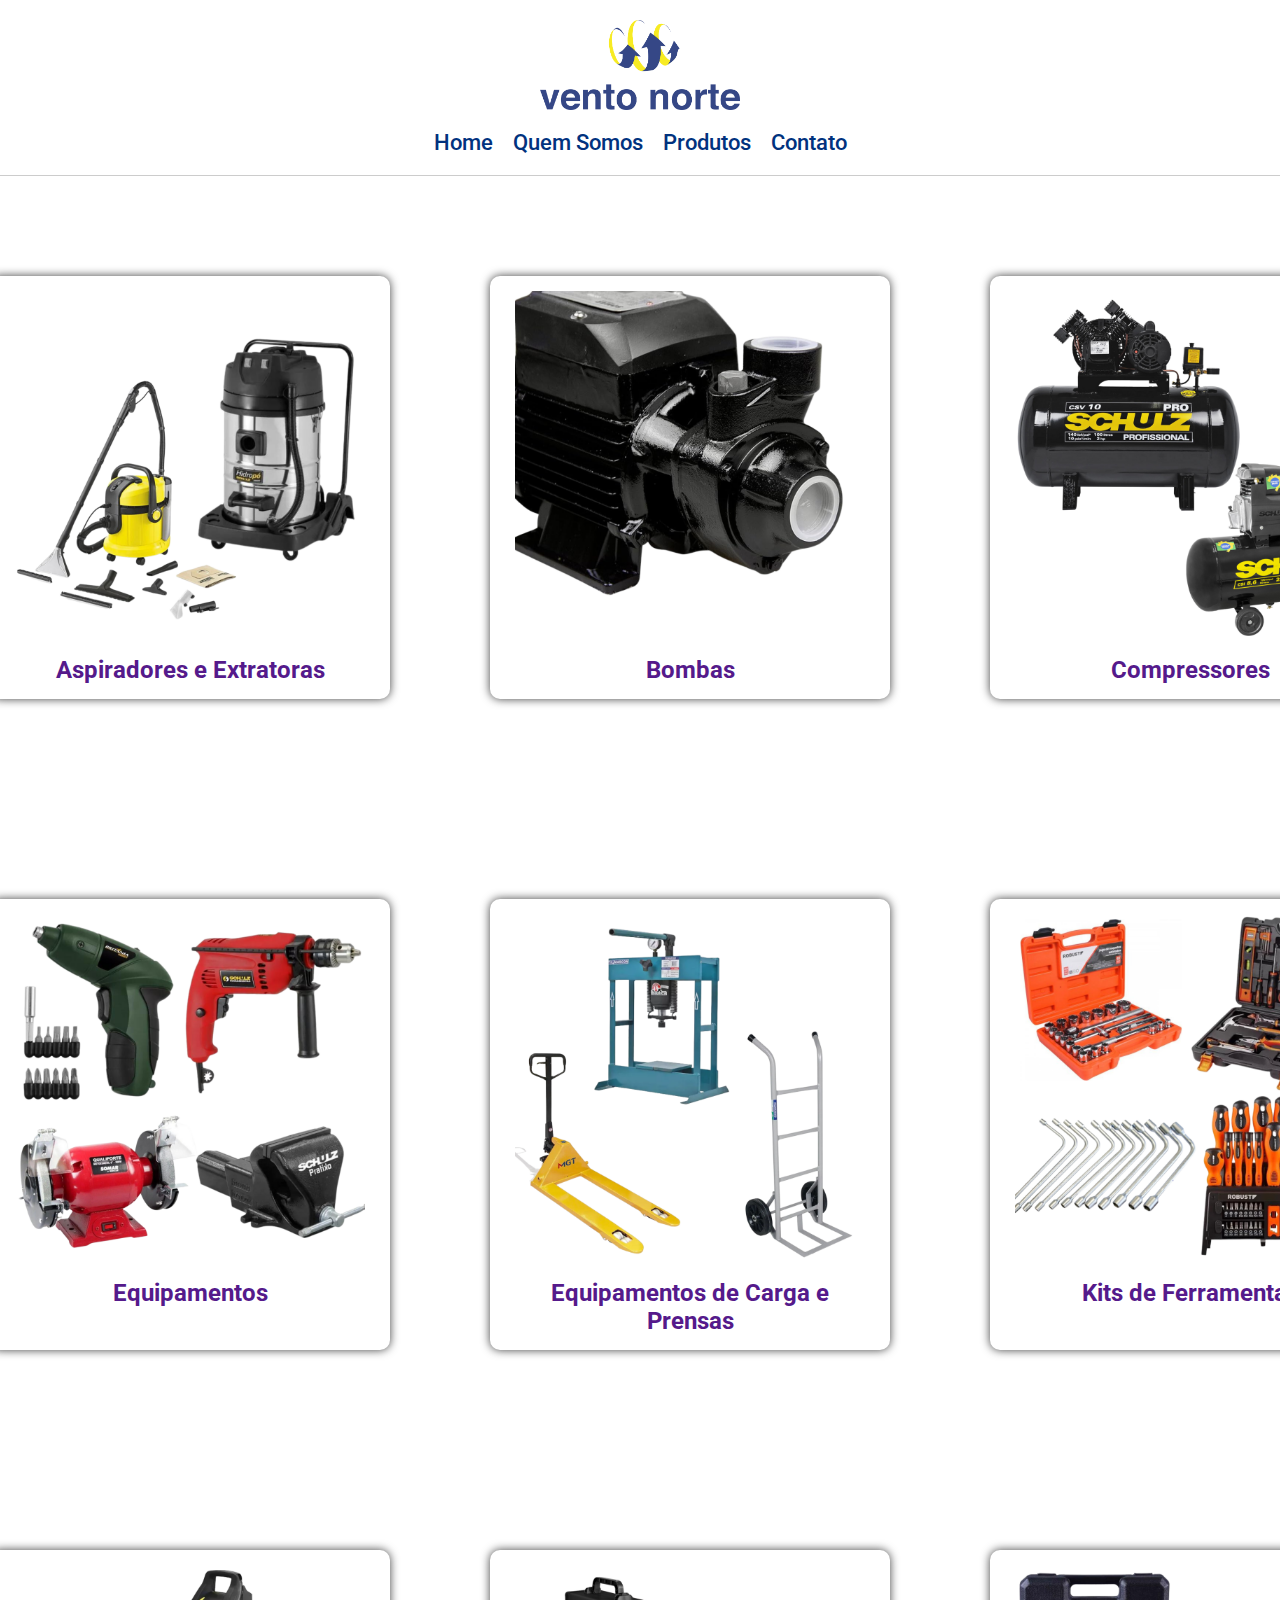
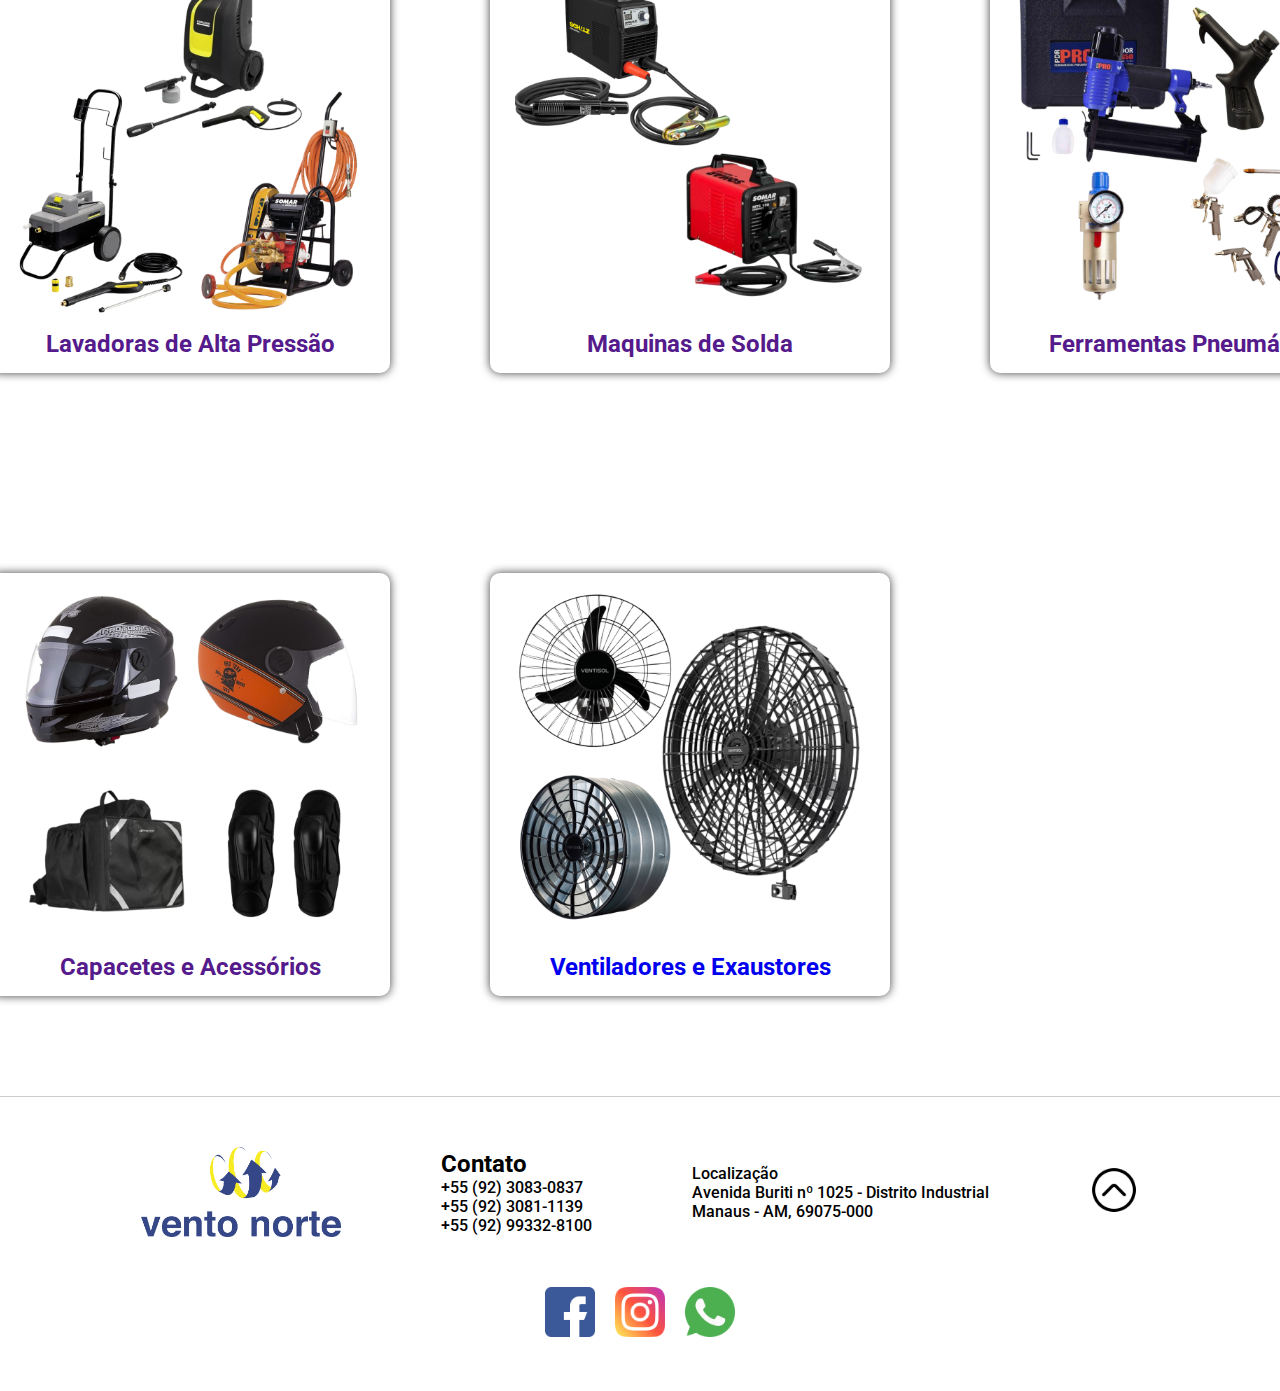
==== pages/Produtos.html @ 00a1b151 "adicionado página de produtos e página aspiradores" ====
<!DOCTYPE html>
<html lang="pt-br">
  <head>
    <meta charset="UTF-8" />
    <meta name="viewport" content="width=device-width, initial-scale=1.0" />
    <link rel="stylesheet" href="../style.css" />
    <link rel="stylesheet" href="../style/produtos.css" />
    <title>Vento Norte Manaus</title>
  </head>
  <body>
    <header id="header">
      <img src="../../assets/Logo Azul.png" alt="" />
      <nav>
        <ul>
          <li>
            <a href="../index.html">Home</a>
          </li>
          <li>
            <a href="">Quem Somos</a>
          </li>
          <li id="products">
            <a href="../pages/Produtos.html">Produtos</a>
            <ul id="list-products">
              <li>
                <a href="products/aspirador.html">Aspiradores e Extratoras</a>
              </li>
              <li>
                <a href="">Bombas</a>
              </li>
              <li>
                <a href="">Compressores</a>
              </li>
              <li>
                <a href="">Equipamentos</a>
              </li>
              <li>
                <a href="">Equipamentos de Carga</a>
              </li>
              <li>
                <a href="">Kits de Ferramentas</a>
              </li>
              <li>
                <a href="">Lavadoras de Alta Pressão</a>
              </li>
              <li>
                <a href="">Máquinas de Solda</a>
              </li>
              <li>
                <a href="">Ferramentas Pneumáticas</a>
              </li>
              <li>
                <a href="">Capacetes e Acessórios</a>
              </li>
              <li>
                <a href="products/ventiladores.html">Ventiladores e Exaustores</a>
              </li>
            </ul>
          </li>
          <li>
            <a href="">Contato</a>
          </li>
        </ul>
      </nav>
    </header>

    <main>
        <section id="produtos">
            <div class="produtos">
              <a href="">
                <img src="../assets/products/aspirador.png" alt="">
                <h2>Aspiradores e Extratoras</h2>
              </a>
            </div>
            <div class="produtos">
              <a href="">
                <img src="../assets/products/bomba.png" alt="">
                <h2>Bombas</h2>
              </a>
            </div>
            <div class="produtos">
              <a href="">
                <img src="../assets/products/compressor.png" alt="">
                <h2>Compressores</h2>
              </a>
            </div>
            <div class="produtos">
              <a href="">
                <img src="../assets/products/ferramentas.png" alt="">
                <h2>Equipamentos</h2>
              </a>
            </div>
            <div class="produtos">
              <a href="">
                <img src="../assets/products/eqp_carga.png" alt="">
                <h2>Equipamentos de Carga e Prensas</h2>
              </a>
            </div>
            <div class="produtos">
              <a href="">
                <img src="../assets/products/kitferramentas.png" alt="">
                <h2>Kits de Ferramentas</h2>
              </a>
            </div>
            <div class="produtos">
              <a href="">
                <img src="../assets/products/lavadoras.png" alt="">
                <h2>Lavadoras de Alta Pressão</h2>
              </a>
            </div>
            <div class="produtos">
              <a href="">
                <img src="../assets/products/maquinasolda.png" alt="">
                <h2>Maquinas de Solda</h2>
              </a>
            </div>
            <div class="produtos">
              <a href="">
                <img src="../assets/products/pneumatica.png" alt="">
                <h2>Ferramentas Pneumáticas</h2>
              </a>
            </div>
            <div class="produtos">
              <a href="">
                <img src="../assets/products/protork.png" alt="">
                <h2>Capacetes e Acessórios</h2>
              </a>
            </div>
            <div class="produtos">
              <a href="../pages/products/ventiladores.html">
                <img src="../assets/products/ventilador.png" alt="">
                <h2>Ventiladores e Exaustores</h2>
              </a>
            </div>
        </section>
    </main>

    <footer>
        <section id="footer">
            <img src="../assets/Logo Azul.png" alt="">
            <section>
                <h2>Contato</h2>
                <p>+55 (92) 3083-0837</p>
                <p>+55 (92) 3081-1139</p>
                <p>+55 (92) 99332-8100</p>
            </section>
            <article>
                <p>Localização</p>
                <p>
                    Avenida Buriti nº 1025 - Distrito Industrial<br>
                    Manaus - AM, 69075-000
                </p>
            </article>
            <a href="#header" id="topo">
                <img src="../assets/topo.png" alt="">
            </a>
        </section>
        <ul id="footer-social">
            <li>
                <a href="" target="_blank">
                    <img src="../assets/facebook.png" alt="">
                </a>
            </li>
            <li>
                <a href="" target="_blank">
                    <img src="../assets/instagram.png" alt="">
                </a>
            </li>
            <li>
                <a href="" target="_blank">
                    <img src="../assets/whatsapp.png" alt="">
                </a>
            </li>
        </ul>
    </footer>
    <script src="../script.js"></script>
</body>
</html>
---- style.css ----
@import url('https://fonts.googleapis.com/css2?family=Montserrat:wght@300;500;600;700&family=Roboto:wght@400;500;700&display=swap');

* {
    margin: 0;
    padding: 0;
    box-sizing: border-box;
}

html, body {
    width: 100%;
    height: 100vh;

    font-family: 'Roboto', sans-serif;
}

html {
    scroll-behavior: smooth;
}

header {
    width: 100%;
    height: max-content;

    display: flex;
    flex-direction: column;
    align-items: center;
    justify-content: center;
    gap: 20px;
    padding: 20px;
    border-bottom: 1px solid rgba(0, 0, 0, 0.2);
}

header img {
    width: 200px;
}

header nav {
    display: flex;
    align-items: center;
    justify-content: center;
}

header nav ul {
    display: flex;
    align-items: center;
    justify-content: center;

    list-style: none;
    gap: 20px;
}

header nav ul li a {
    color: #01327E;
}

#list-products {
    display: none;
    flex-direction: column;
    align-items: center;
    justify-content: center;
    background-color: #01327E;
    color: white;
    padding: 10px;
    position: absolute;
    z-index: 999;
    left: 50%;
    transform: translateX(-20%);
    border-radius: 10px;
}

#list-products li {
    width: 100%;
    height: 30px;
    display: flex;
    flex-direction: column;
    align-items: center;
    justify-content: center;
}

#list-products a:hover {
    border-bottom: 1px solid white;
}

#list-products a {
    text-decoration: none;
    font-weight: 500;
    color: white;
}

header nav ul a {
    text-decoration: none;
    font-weight: 500;
    font-size: 22px;
}

header nav ul a:hover{
    border-bottom: 1px solid rgba(0, 0, 0, 0.5);
}

dialog {
    width: 500px;
    height: 400px;
    
    margin: auto;
    left: 0;
    right: 0;

    display: flex;
    flex-direction: column;
    align-items: center;

    box-shadow: 0px 0px 10px 2px rgba(0,0,0,0.75);
    border: none;
    border-radius: 20px;
}

dialog img {
    width: 50px;
}

#btClose {
    width: 100%;
    padding: 10px;
    display: flex;
    align-items: center;
    justify-content: end;
}

#btClose img {
    width: 35px;
}

#modalClose {
    background: none;
    border: none;
    cursor: pointer;
}

#contentModal {
    width: 100%;
    height: 100%;
    padding: 10px 50px;
    display: flex;
    flex-direction: column;
    align-items: center;
    justify-content: center;
    gap: 50px;
}

#contentModal p {
    font-family: 'Roboto', sans-serif;
    color: #354786;
    font-size: 25px;
    text-align: center;
    font-weight: 500;
}

#bt-vendas {
    width: 300px;
    height: 70px;
    border: none;
    border-radius: 10px;
    display: flex;
    align-items: center;
    justify-content: center;
    gap: 10px;
    background: #354786;
    cursor: pointer;
    transition: all 0.2s ease;
}

#bt-vendas a {
    font-family: 'Roboto', sans-serif;
    color: white;
    font-size: 25px;
    text-align: center;
    text-decoration: none;
}

#bt-vendas:hover{
    border-radius: 25px;
}


footer {
    border-top: 1px solid rgba(0, 0, 0, 0.2);
    position: realtive;
    bottom: 0;
    width: 100%;
    height: max-content;

    display: flex;
    flex-direction: column;
    align-items: center;
    justify-content: center;
    gap: 50px;
    padding: 50px 100px;
}
#footer {
    display: flex;
    align-items: center;
    justify-content: center;
    gap: 100px;

    font-weight: 500;
}

footer img {
    width: 200px;
}

#topo img {
    width: 50px;
}

#footer-social {
    display: flex;
    align-items: center;
    justify-content: center;

    list-style: none;
    gap: 20px;
}

#footer-social img {
    width: 50px;
}

#footer-social img:hover {
    transform: scale(1.1);
}
---- style/produtos.css ----
main {
    display: flex;
    flex-direction: column;
    align-items: center;
    justify-content: center;

    padding: 100px;
    font-family: 'Roboto', sans-serif;
    color: #354786;
}

#produtos {
    display: grid;
    grid-template-columns: 300px 300px 300px;
    gap: 200px;
}

.produtos {
    width: 400px;
    border-radius: 10px;
    padding: 15px;
    box-shadow: 0px 0px 10px 0px rgba(0,0,0,0.75);
    cursor: pointer;
}

.produtos a {
    display: flex;
    flex-direction: column;
    align-items: center;
    justify-content: center;
    gap: 15px;
    text-decoration: none;
    text-align: center;
}

.produtos img {
    width: 350px;
}

.produtos:hover {
    transform: scale(1.05);
}
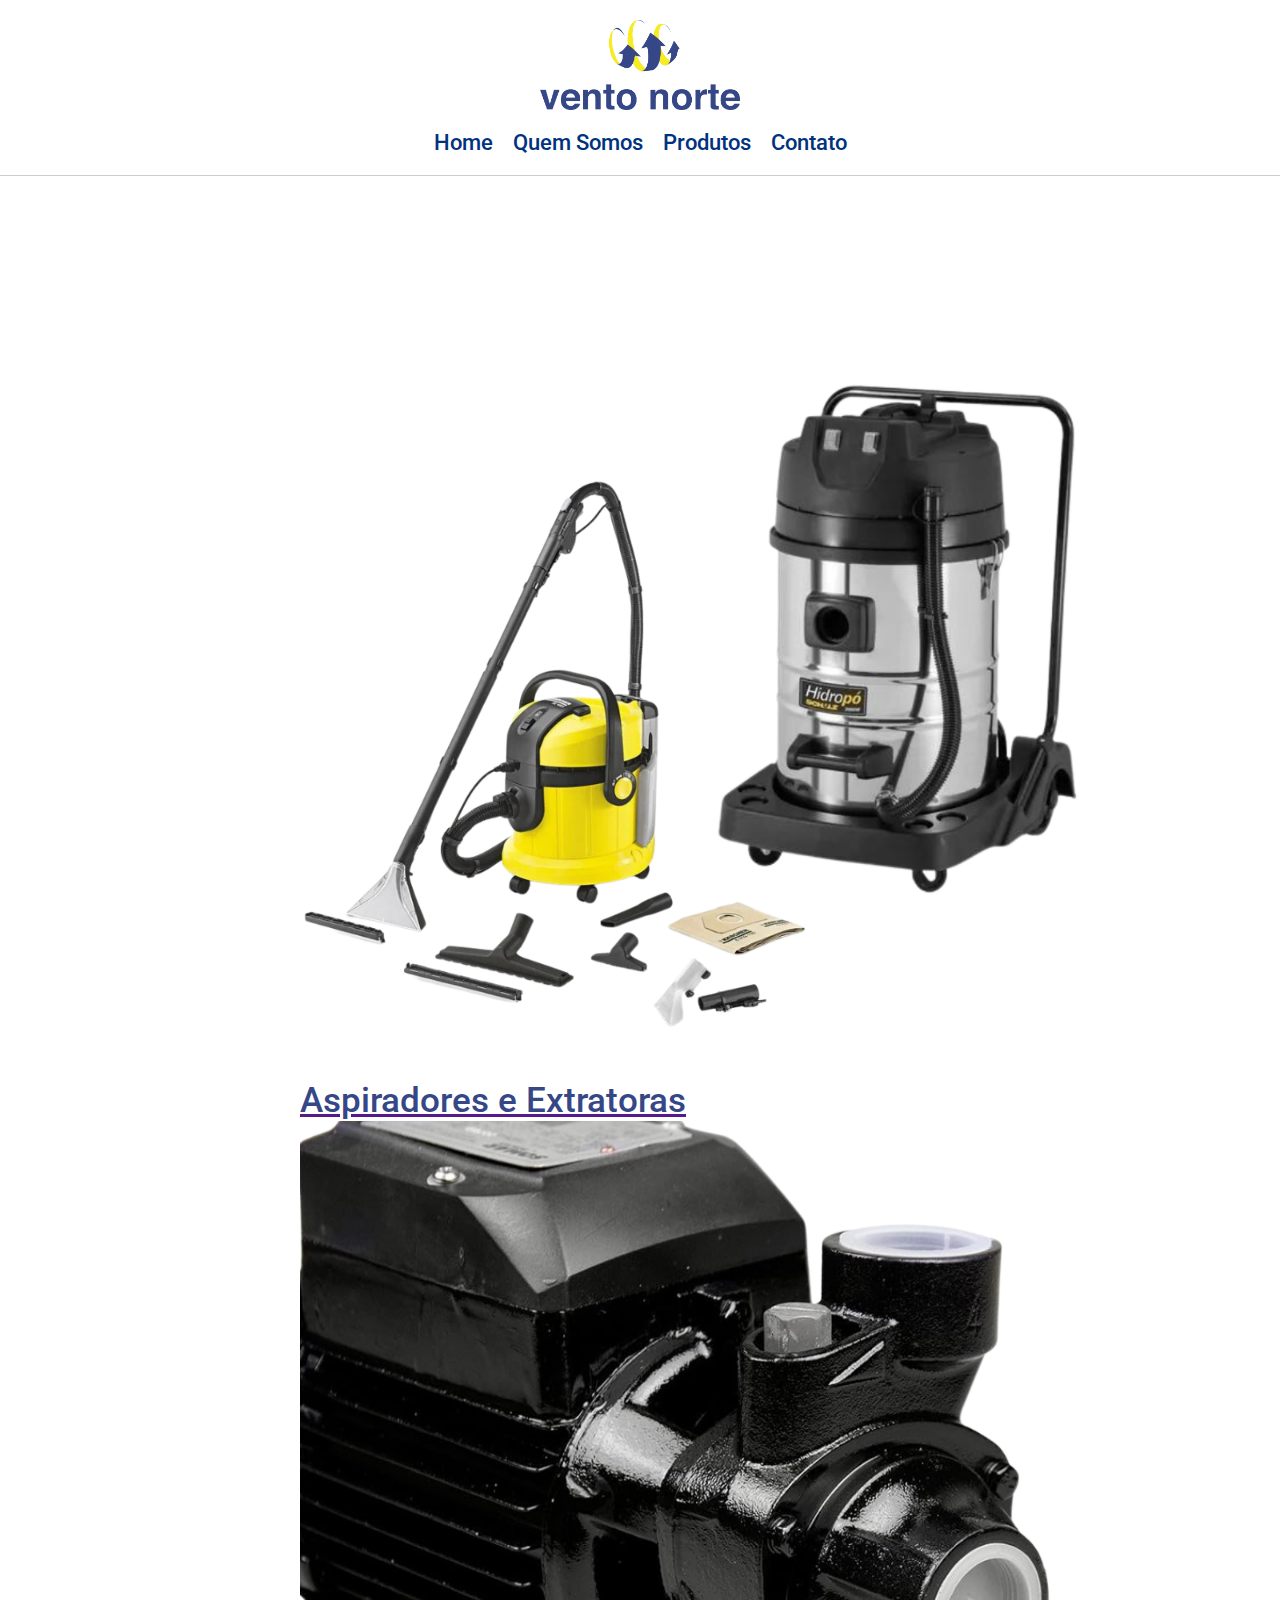
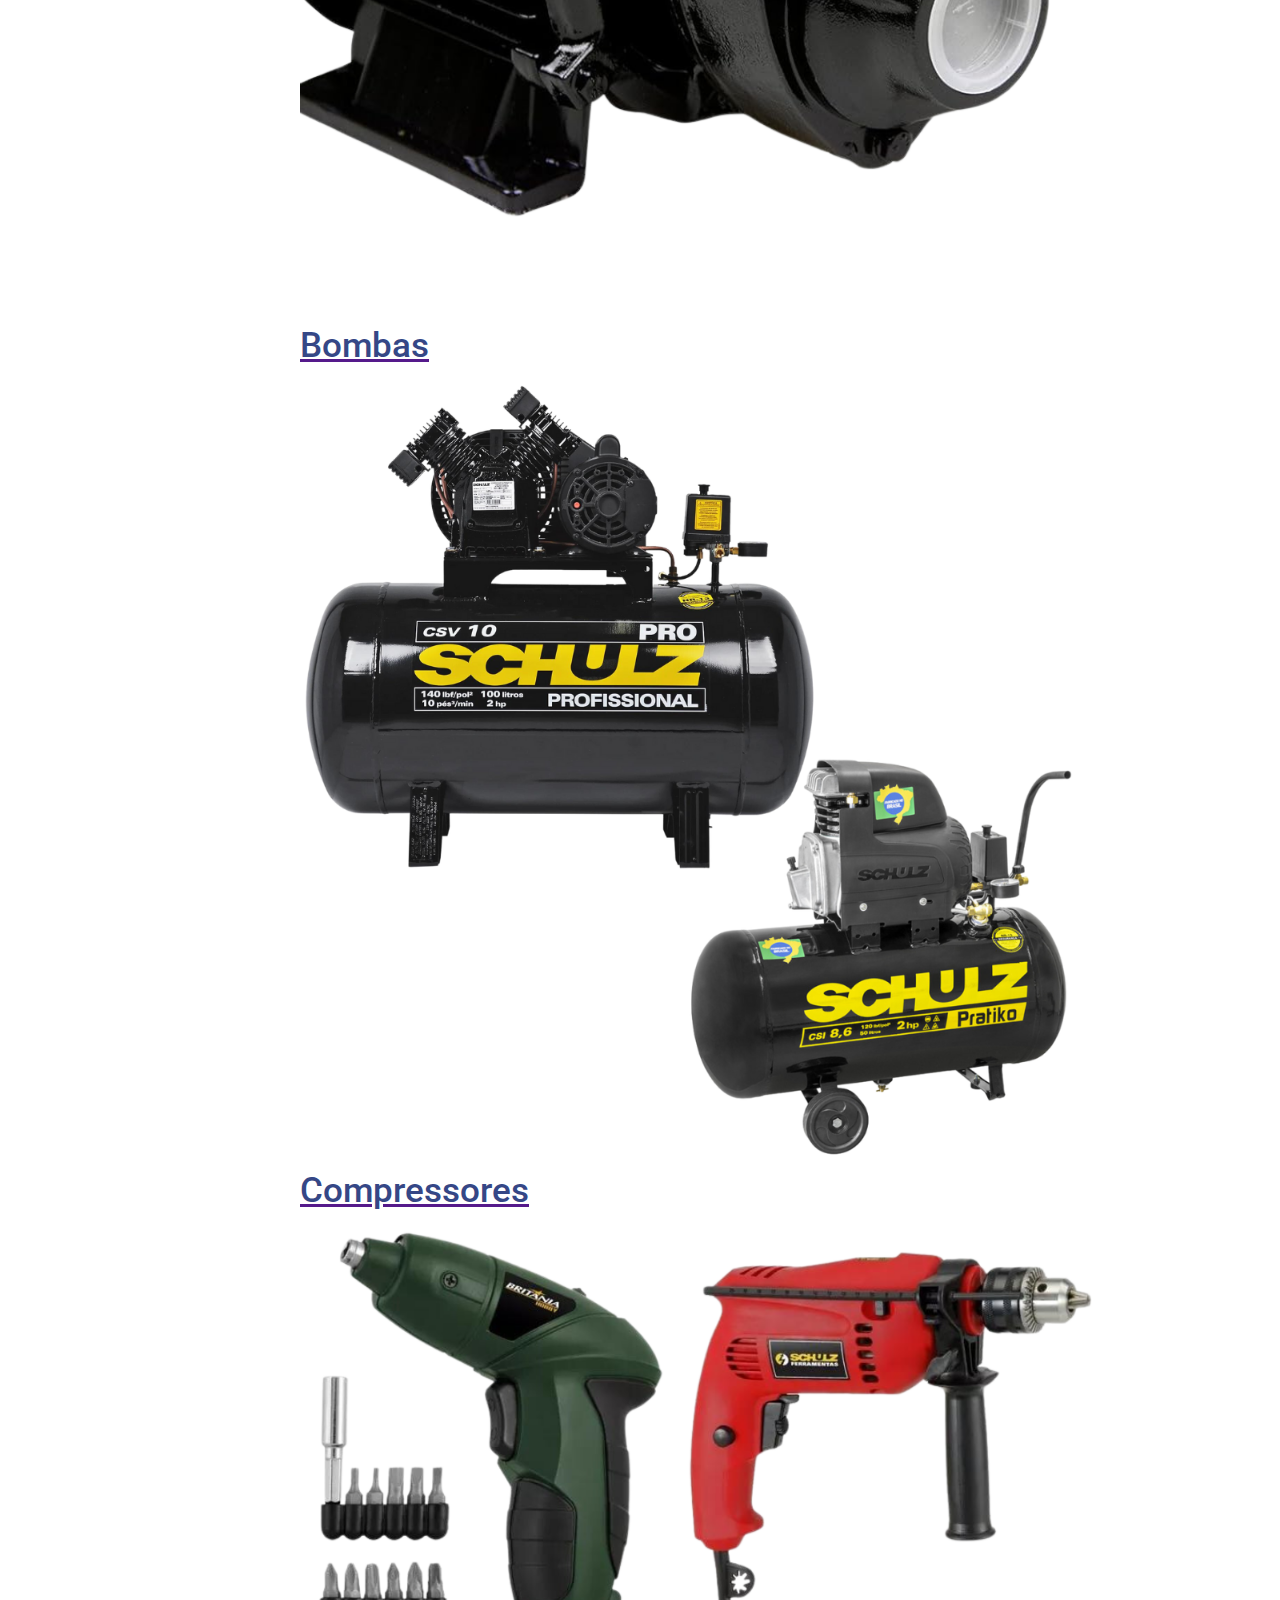
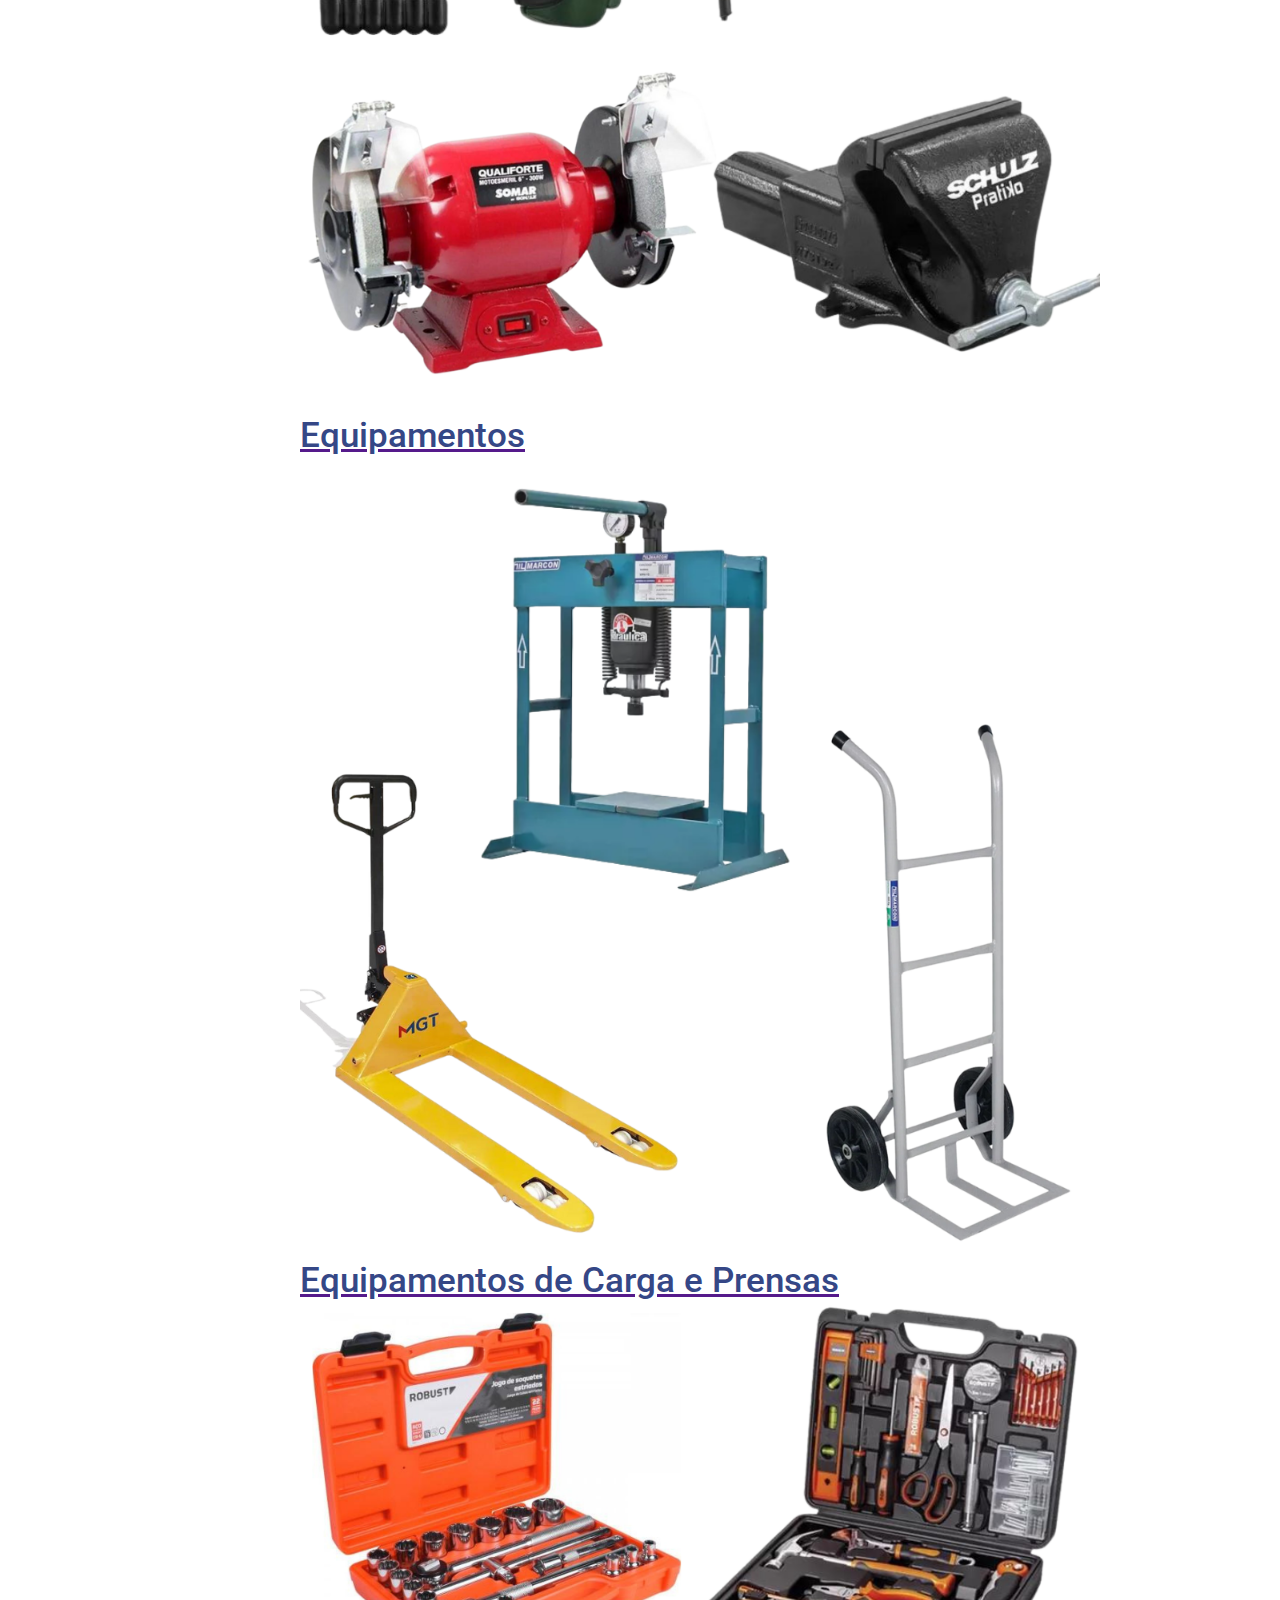
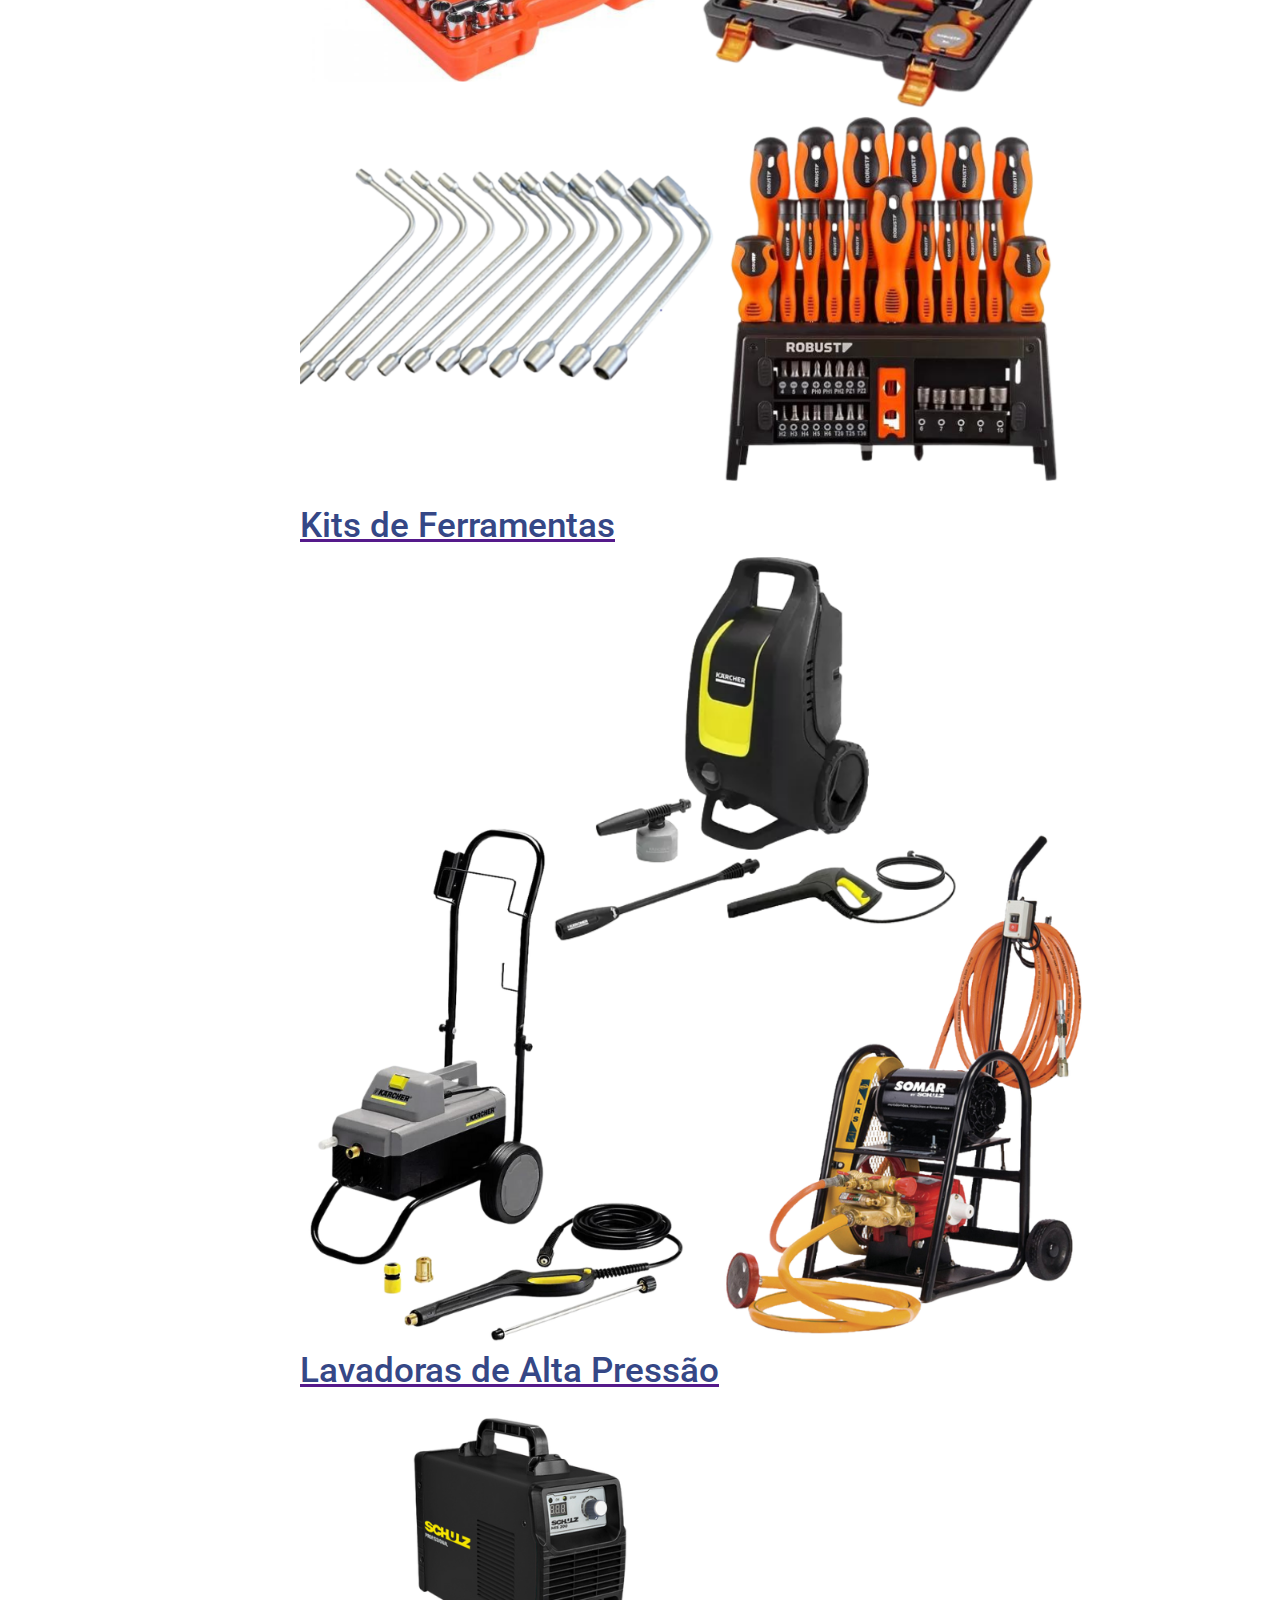
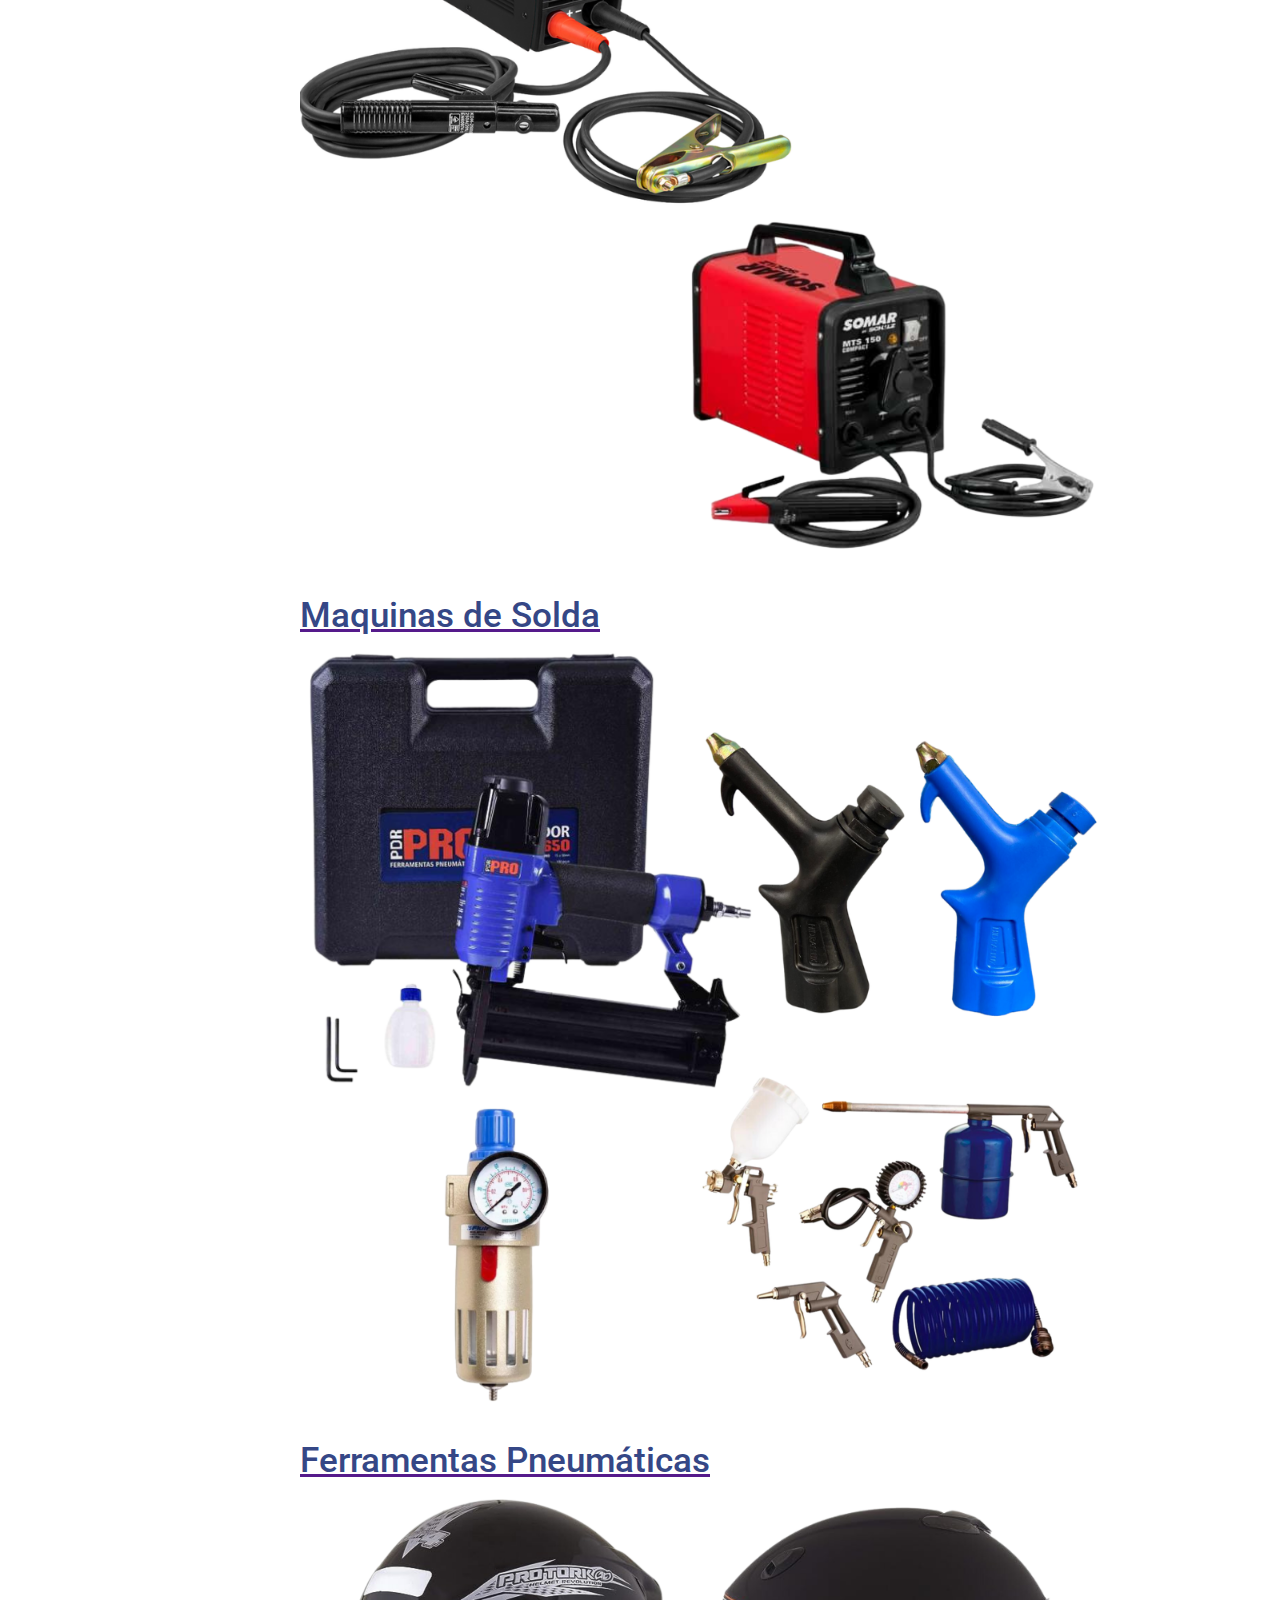
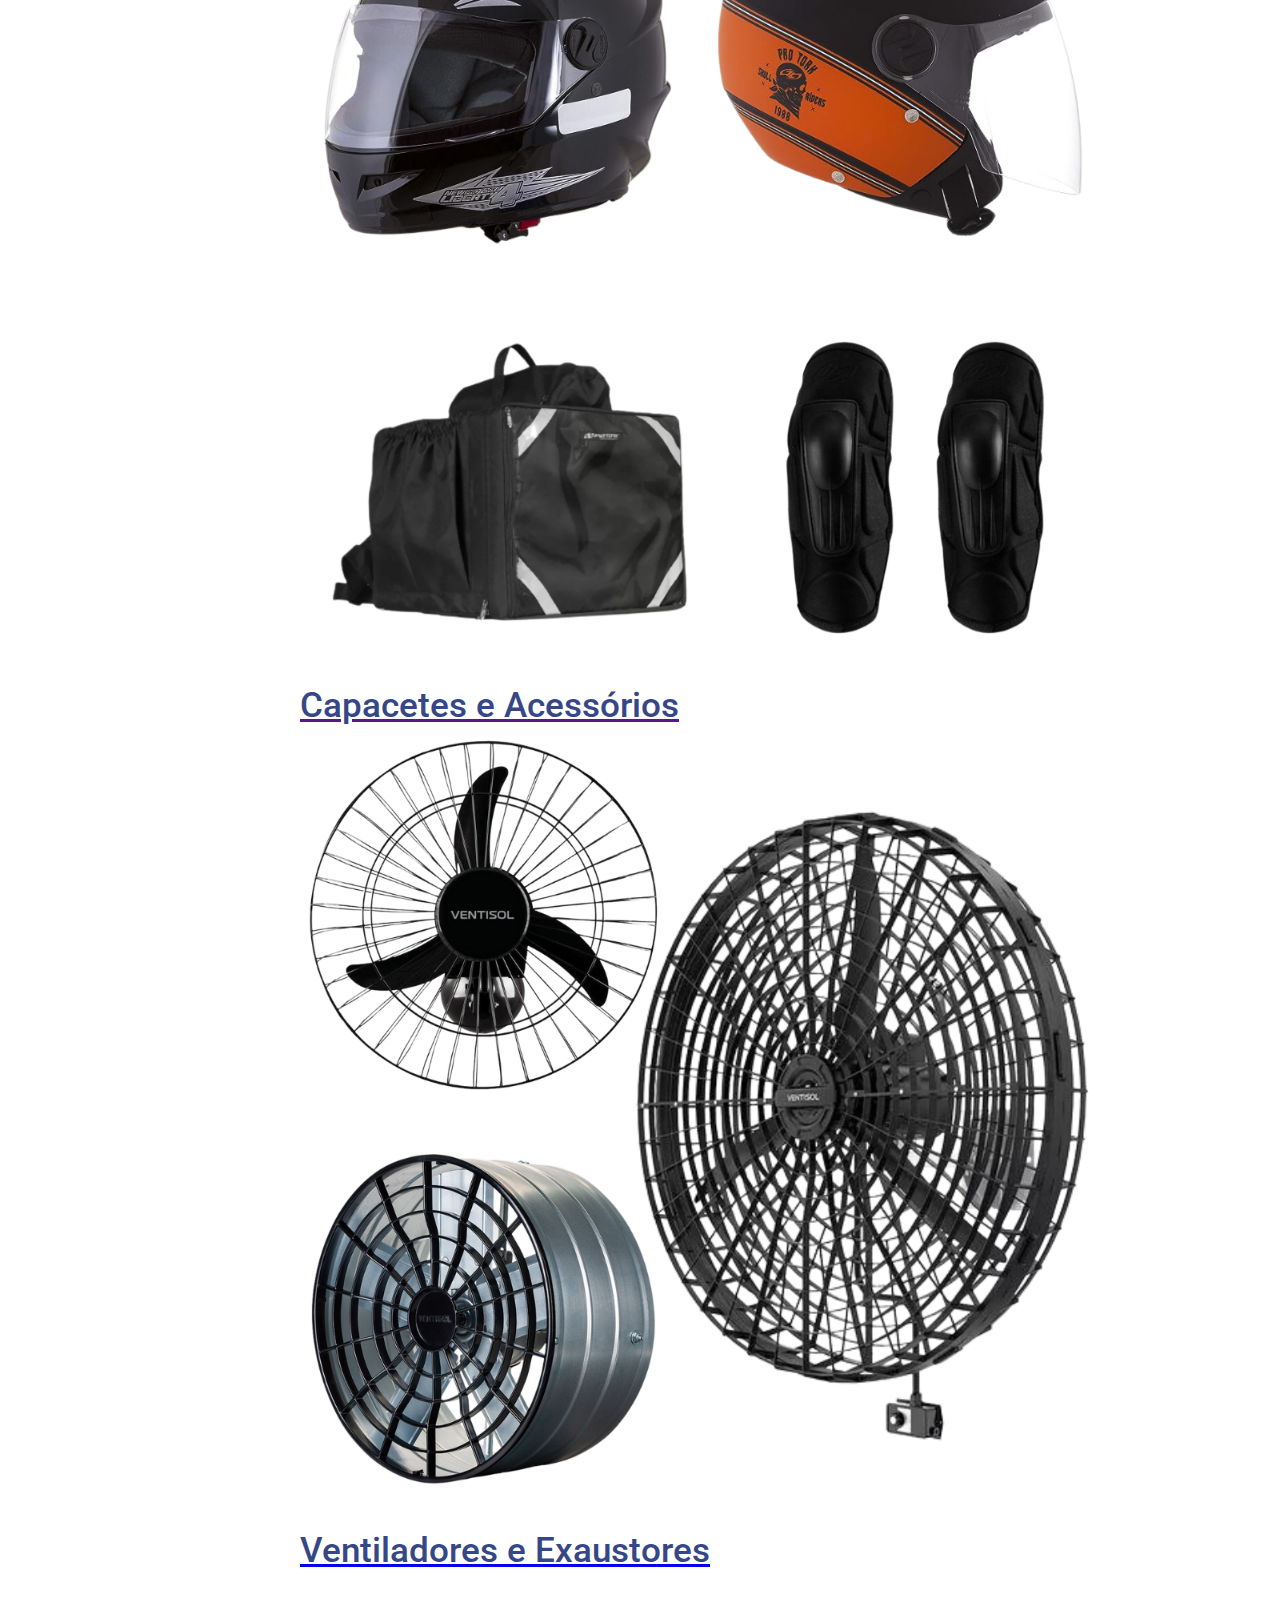
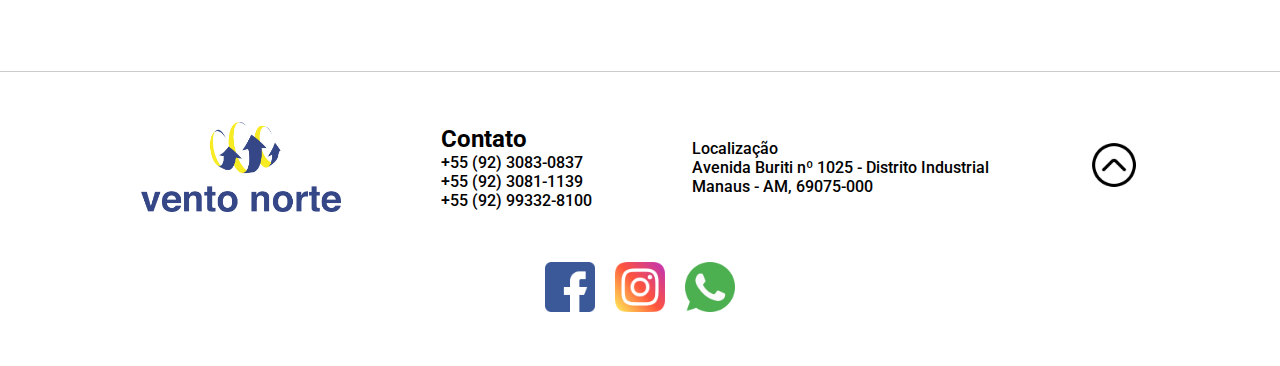
==== commit 26ee7707: "iniciando pagina equipamentos" ====
--- a/pages/Produtos.html
+++ b/pages/Produtos.html
@@ -4,7 +4,7 @@
     <meta charset="UTF-8" />
     <meta name="viewport" content="width=device-width, initial-scale=1.0" />
     <link rel="stylesheet" href="../style.css" />
-    <link rel="stylesheet" href="../style/produtos.css" />
+    <link rel="stylesheet" href="../style/quemsomos.css" />
     <title>Vento Norte Manaus</title>
   </head>
   <body>
@@ -16,7 +16,7 @@
             <a href="../index.html">Home</a>
           </li>
           <li>
-            <a href="">Quem Somos</a>
+            <a href="QuemSomos.html">Quem Somos</a>
           </li>
           <li id="products">
             <a href="../pages/Produtos.html">Produtos</a>
@@ -25,7 +25,7 @@
                 <a href="products/aspirador.html">Aspiradores e Extratoras</a>
               </li>
               <li>
-                <a href="">Bombas</a>
+                <a href="products/bomba.html">Bombas</a>
               </li>
               <li>
                 <a href="">Compressores</a>
--- a/style/quemsomos.css
+++ b/style/quemsomos.css
@@ -0,0 +1,47 @@
+main {
+    display: flex;
+    flex-direction: column;
+    align-items: left;
+    justify-content: center;
+    padding: 100px 300px;
+    gap: 40px;
+}
+
+main h2 {
+    font-family: 'Roboto', sans-serif;
+    color: #354786;
+    font-size: 35px;
+    font-weight: 500;
+}
+
+main img {
+    width: 800px;
+    border-radius: 20px;
+}
+
+#title {
+    width: 100%;
+    display: flex;
+    align-items: center;
+    justify-content: center;
+    padding: 0px 100px;
+}
+
+#title h1 {
+    font-family: 'Roboto', sans-serif;
+    color: #354786;
+    font-size: 45px;
+    font-weight: 600;
+}
+
+main article {
+    font-family: 'Roboto', sans-serif;
+    color: #354786;
+    font-size: 20px;
+    font-weight: 500;
+    display: flex;
+    flex-direction: column;
+    justify-content: center;
+    text-align: justify;
+    gap: 20px;
+}